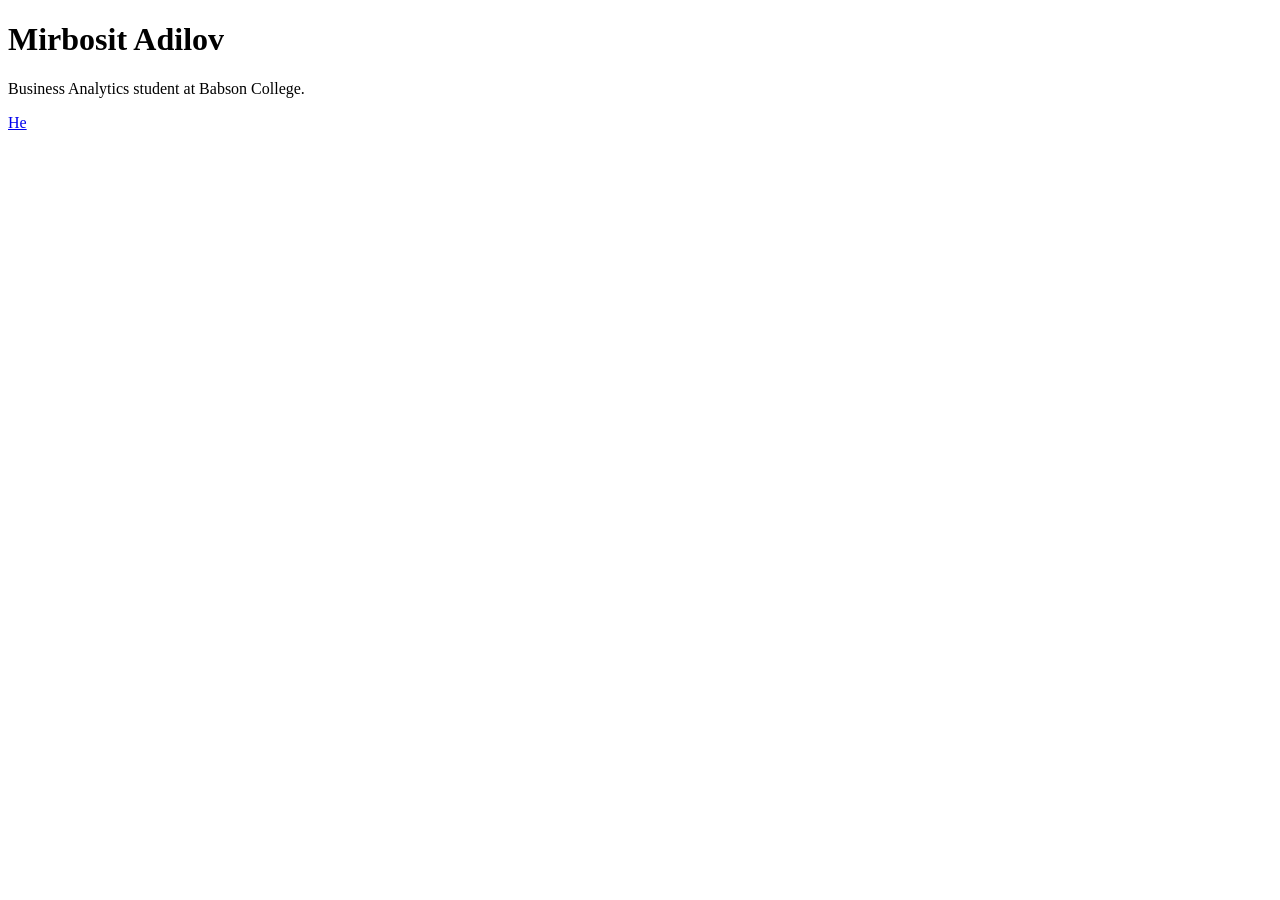
==== index.html @ ebc65e14 "Add index.html" ====
<!DOCTYPE html>
<html lang="en">
<head>
  <title>Mirbosit Adilov</title>
</head>
<body>
  <h1>Mirbosit Adilov</h1>
  <p>Business Analytics student at Babson College.</p>

  <nav>
    <a href="hello.html">He
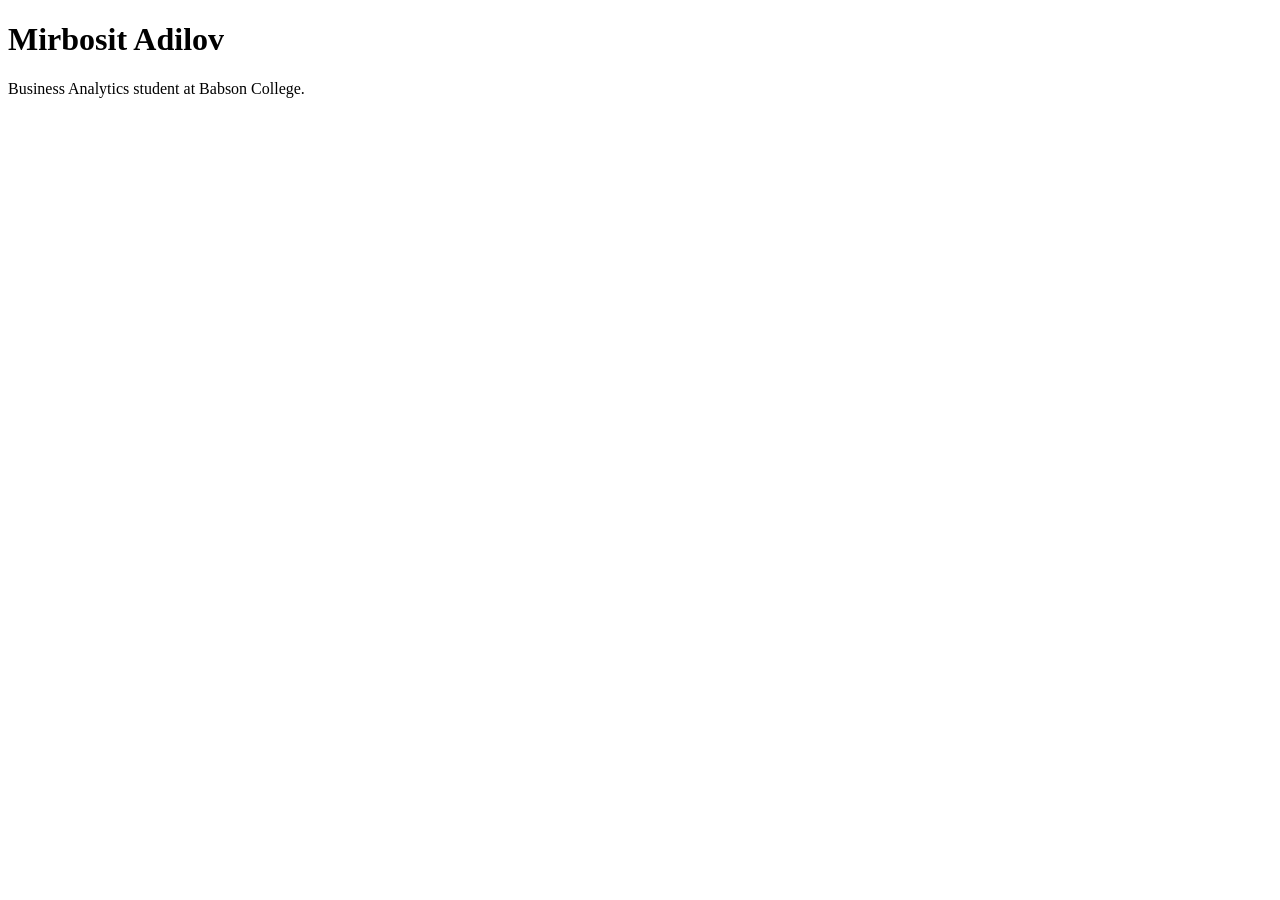
==== commit 3b57c2b9: "Add link to my personal website" ====
--- a/index.html
+++ b/index.html
@@ -8,4 +8,4 @@
   <p>Business Analytics student at Babson College.</p>
 
   <nav>
-    <a href="hello.html">He+    <a href="hello.html">
